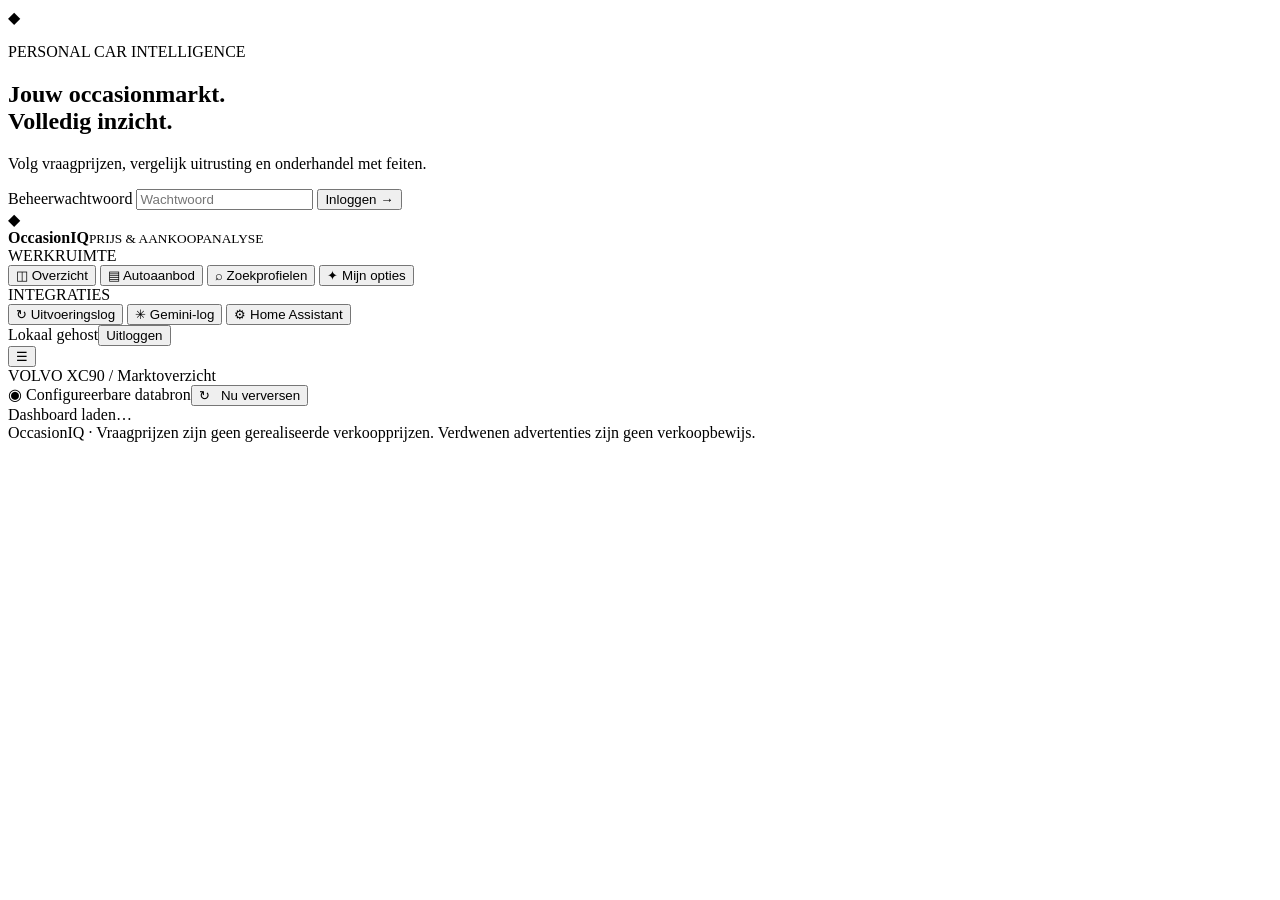
==== app/static/index.html @ ef5cd442 "feat: initial OccasionIQ MVP with Home Assistant, Gemini and direct API adapter" ====
<!doctype html>
<html lang="nl">
<head>
  <meta charset="utf-8"><meta name="viewport" content="width=device-width,initial-scale=1">
  <meta name="theme-color" content="#101b2e"><title>Occasion Intelligence · Prijsmonitor</title>
  <link rel="stylesheet" href="/static/style.css">
</head>
<body>
  <section id="login" class="login-screen hidden">
    <form id="login-form" class="login-panel">
      <div class="brand-mark">◆</div><p class="eyebrow">PERSONAL CAR INTELLIGENCE</p>
      <h1>Jouw occasionmarkt.<br>Volledig inzicht.</h1>
      <p>Volg vraagprijzen, vergelijk uitrusting en onderhandel met feiten.</p>
      <label for="password">Beheerwachtwoord</label>
      <input id="password" type="password" autocomplete="current-password" required placeholder="Wachtwoord">
      <button class="btn btn-primary" type="submit">Inloggen →</button>
      <small id="login-error" class="error-text"></small>
    </form>
  </section>
  <div id="shell" class="shell hidden">
    <aside class="sidebar">
      <div class="logo"><div class="logo-icon">◆</div><div><strong>Occasion<span>IQ</span></strong><small>PRIJS & AANKOOPANALYSE</small></div></div>
      <div class="nav-heading">WERKRUIMTE</div>
      <nav id="nav">
        <button data-page="dashboard" class="nav-link active"><span>◫</span> Overzicht</button>
        <button data-page="aanbod" class="nav-link"><span>▤</span> Autoaanbod</button>
        <button data-page="profielen" class="nav-link"><span>⌕</span> Zoekprofielen</button>
        <button data-page="wensen" class="nav-link"><span>✦</span> Mijn opties</button>
        <div class="nav-heading nested">INTEGRATIES</div>
        <button data-page="runs" class="nav-link"><span>↻</span> Uitvoeringslog</button>
        <button data-page="gemini" class="nav-link"><span>✳</span> Gemini-log</button>
        <button data-page="instellingen" class="nav-link"><span>⚙</span> Home Assistant</button>
      </nav>
      <div class="sidebar-bottom"><span class="online-dot"></span><span>Lokaal gehost</span><button id="logout" title="Uitloggen">Uitloggen</button></div>
    </aside>
    <div class="content-area">
      <header class="topbar"><button id="menu-toggle" class="mobile-menu" aria-label="Menu">☰</button><div class="crumb">VOLVO XC90 <span>/</span> <span id="crumb-active">Marktoverzicht</span></div><div class="top-actions"><span class="source-tag">◉ Configureerbare databron</span><button id="top-refresh" class="btn btn-primary">↻ &nbsp; Nu verversen</button></div></header>
      <main id="content"><div class="loading">Dashboard laden…</div></main>
      <footer>OccasionIQ · Vraagprijzen zijn geen gerealiseerde verkoopprijzen. Verdwenen advertenties zijn geen verkoopbewijs.</footer>
    </div>
  </div>
  <div id="modal-backdrop" class="modal-backdrop hidden"><div id="modal" class="modal" role="dialog" aria-modal="true"></div></div>
  <div id="toast" class="toast hidden"></div>
  <script src="/static/app.js" defer></script>
</body>
</html>
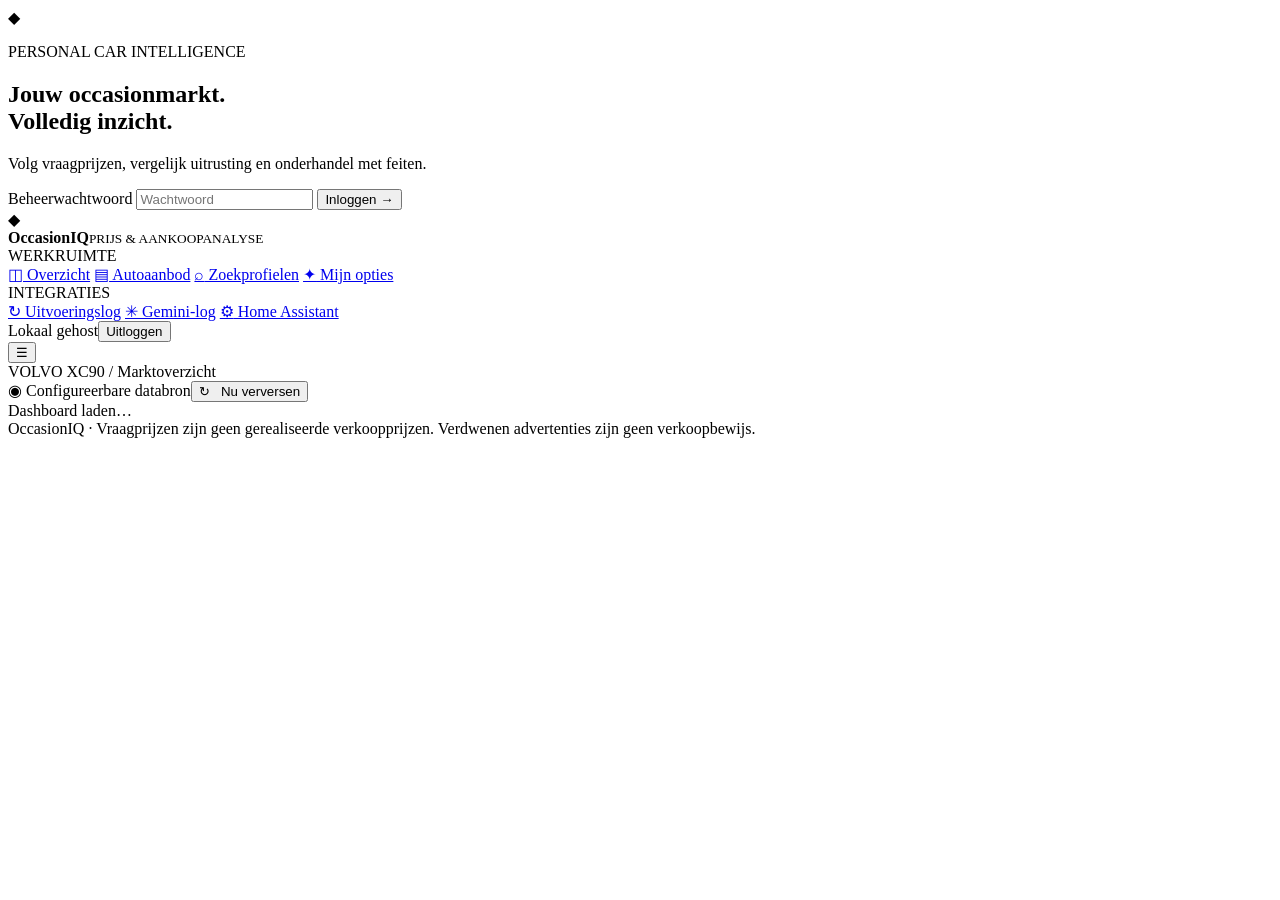
==== commit 7203f01e: "feat: fundament met migraties, dev-omgeving, frontend-modules en adressen per scherm (0.5.0) - app/v" ====
--- a/app/static/index.html
+++ b/app/static/index.html
@@ -22,14 +22,14 @@
       <div class="logo"><div class="logo-icon">◆</div><div><strong>Occasion<span>IQ</span></strong><small>PRIJS & AANKOOPANALYSE</small></div></div>
       <div class="nav-heading">WERKRUIMTE</div>
       <nav id="nav">
-        <button data-page="dashboard" class="nav-link active"><span>◫</span> Overzicht</button>
-        <button data-page="aanbod" class="nav-link"><span>▤</span> Autoaanbod</button>
-        <button data-page="profielen" class="nav-link"><span>⌕</span> Zoekprofielen</button>
-        <button data-page="wensen" class="nav-link"><span>✦</span> Mijn opties</button>
+        <a href="#/overzicht" data-nav="overzicht" class="nav-link"><span>◫</span> Overzicht</a>
+        <a href="#/aanbod" data-nav="aanbod" class="nav-link"><span>▤</span> Autoaanbod</a>
+        <a href="#/zoekopdrachten" data-nav="zoekopdrachten" class="nav-link"><span>⌕</span> Zoekprofielen</a>
+        <a href="#/wensen" data-nav="wensen" class="nav-link"><span>✦</span> Mijn opties</a>
         <div class="nav-heading nested">INTEGRATIES</div>
-        <button data-page="runs" class="nav-link"><span>↻</span> Uitvoeringslog</button>
-        <button data-page="gemini" class="nav-link"><span>✳</span> Gemini-log</button>
-        <button data-page="instellingen" class="nav-link"><span>⚙</span> Home Assistant</button>
+        <a href="#/controles" data-nav="controles" class="nav-link"><span>↻</span> Uitvoeringslog</a>
+        <a href="#/ai-analyse" data-nav="ai-analyse" class="nav-link"><span>✳</span> Gemini-log</a>
+        <a href="#/instellingen" data-nav="instellingen" class="nav-link"><span>⚙</span> Home Assistant</a>
       </nav>
       <div class="sidebar-bottom"><span class="online-dot"></span><span>Lokaal gehost</span><button id="logout" title="Uitloggen">Uitloggen</button></div>
     </aside>
@@ -41,6 +41,6 @@
   </div>
   <div id="modal-backdrop" class="modal-backdrop hidden"><div id="modal" class="modal" role="dialog" aria-modal="true"></div></div>
   <div id="toast" class="toast hidden"></div>
-  <script src="/static/app.js" defer></script>
+  <script type="module" src="/static/js/main.js"></script>
 </body>
 </html>
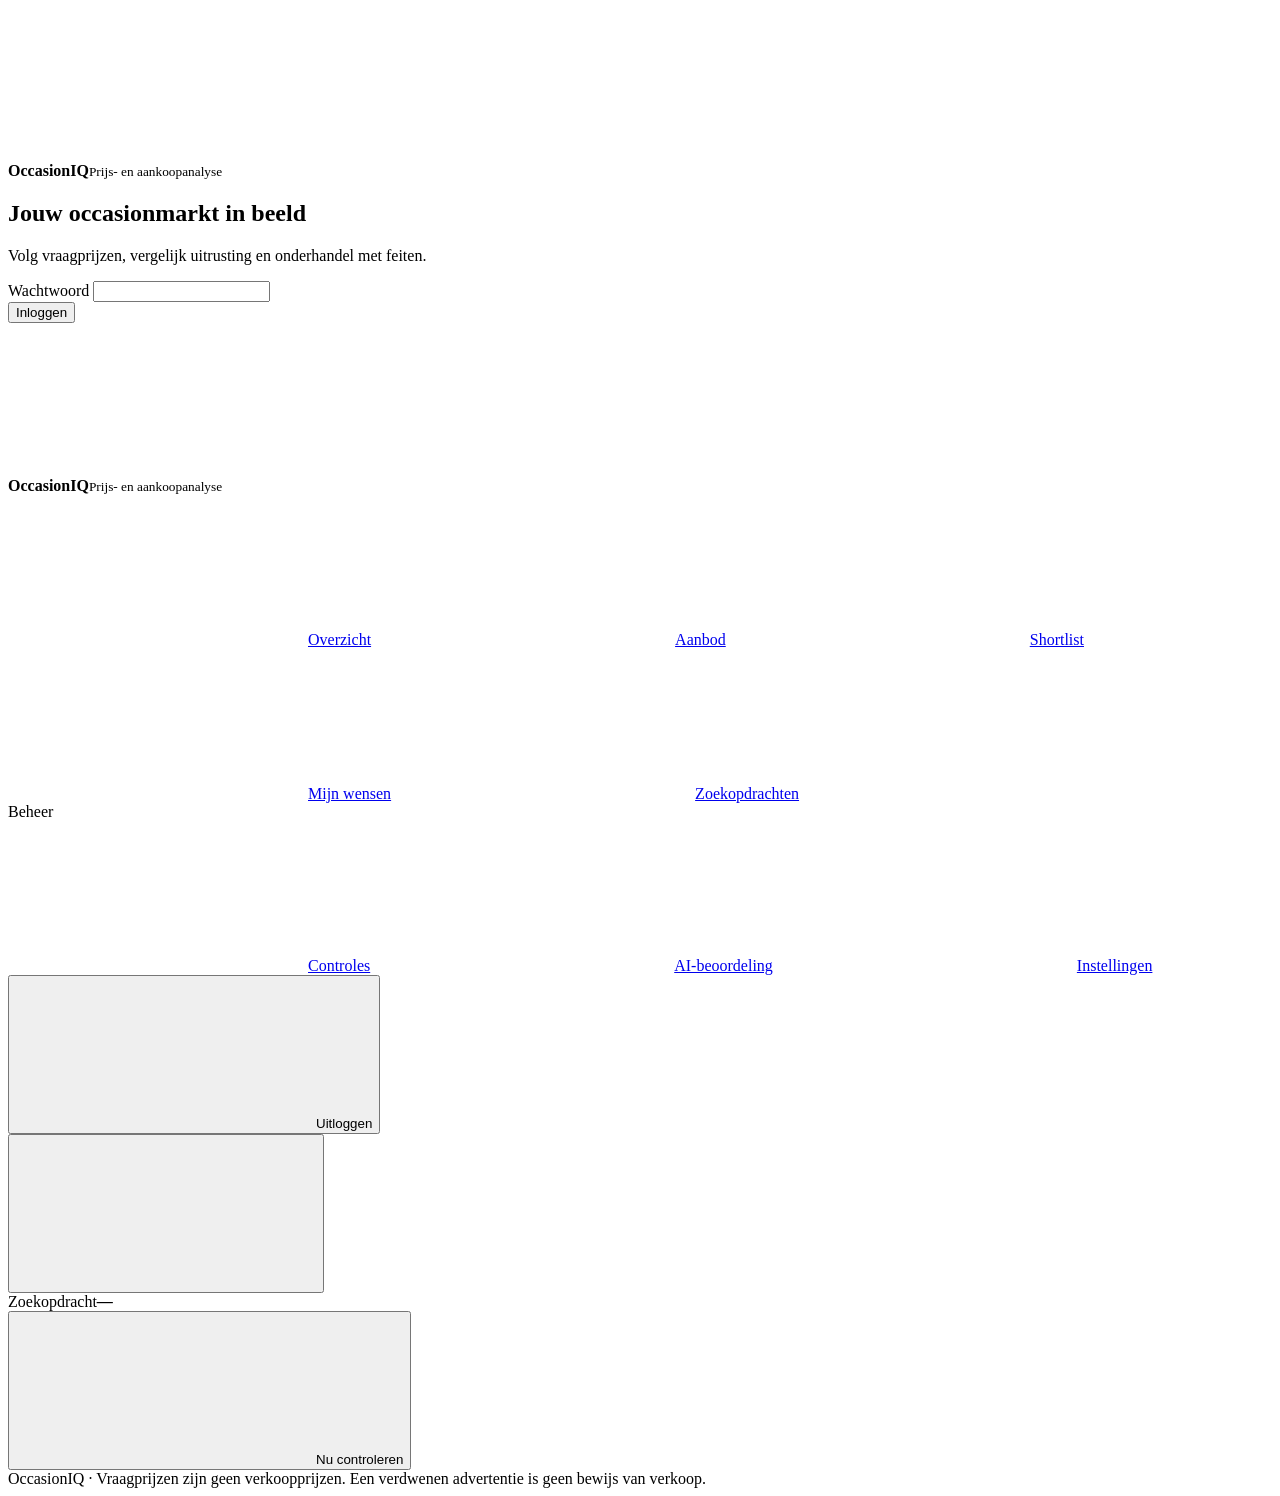
==== commit fcb68662: "feat: ontwerpsysteem, nieuwe navigatie en Nederlandse woordenlijst (0.7.0) - style.css opnieuw opgeb" ====
--- a/app/static/index.html
+++ b/app/static/index.html
@@ -1,46 +1,67 @@
 <!doctype html>
 <html lang="nl">
 <head>
-  <meta charset="utf-8"><meta name="viewport" content="width=device-width,initial-scale=1">
-  <meta name="theme-color" content="#101b2e"><title>Occasion Intelligence · Prijsmonitor</title>
+  <meta charset="utf-8">
+  <meta name="viewport" content="width=device-width,initial-scale=1">
+  <meta name="theme-color" content="#152037">
+  <title>OccasionIQ</title>
   <link rel="stylesheet" href="/static/style.css">
 </head>
 <body>
   <section id="login" class="login-screen hidden">
     <form id="login-form" class="login-panel">
-      <div class="brand-mark">◆</div><p class="eyebrow">PERSONAL CAR INTELLIGENCE</p>
-      <h1>Jouw occasionmarkt.<br>Volledig inzicht.</h1>
+      <div class="logo">
+        <div class="logo-mark"><svg class="icon" aria-hidden="true"><use href="/static/icons.svg#logo"/></svg></div>
+        <div><strong>Occasion<span>IQ</span></strong><small>Prijs- en aankoopanalyse</small></div>
+      </div>
+      <h1>Jouw occasionmarkt in beeld</h1>
       <p>Volg vraagprijzen, vergelijk uitrusting en onderhandel met feiten.</p>
-      <label for="password">Beheerwachtwoord</label>
-      <input id="password" type="password" autocomplete="current-password" required placeholder="Wachtwoord">
-      <button class="btn btn-primary" type="submit">Inloggen →</button>
-      <small id="login-error" class="error-text"></small>
+      <div class="field">
+        <label for="password">Wachtwoord</label>
+        <input id="password" type="password" autocomplete="current-password" required aria-describedby="login-error">
+        <span id="login-error" class="error" role="alert"></span>
+      </div>
+      <button class="btn btn-primary" type="submit">Inloggen</button>
     </form>
   </section>
   <div id="shell" class="shell hidden">
-    <aside class="sidebar">
-      <div class="logo"><div class="logo-icon">◆</div><div><strong>Occasion<span>IQ</span></strong><small>PRIJS & AANKOOPANALYSE</small></div></div>
-      <div class="nav-heading">WERKRUIMTE</div>
-      <nav id="nav">
-        <a href="#/overzicht" data-nav="overzicht" class="nav-link"><span>◫</span> Overzicht</a>
-        <a href="#/aanbod" data-nav="aanbod" class="nav-link"><span>▤</span> Autoaanbod</a>
-        <a href="#/zoekopdrachten" data-nav="zoekopdrachten" class="nav-link"><span>⌕</span> Zoekprofielen</a>
-        <a href="#/wensen" data-nav="wensen" class="nav-link"><span>✦</span> Mijn opties</a>
-        <div class="nav-heading nested">INTEGRATIES</div>
-        <a href="#/controles" data-nav="controles" class="nav-link"><span>↻</span> Uitvoeringslog</a>
-        <a href="#/ai-analyse" data-nav="ai-analyse" class="nav-link"><span>✳</span> Gemini-log</a>
-        <a href="#/instellingen" data-nav="instellingen" class="nav-link"><span>⚙</span> Home Assistant</a>
+    <aside class="sidebar" id="sidebar" aria-label="Hoofdmenu">
+      <div class="logo">
+        <div class="logo-mark"><svg class="icon" aria-hidden="true"><use href="/static/icons.svg#logo"/></svg></div>
+        <div><strong>Occasion<span>IQ</span></strong><small>Prijs- en aankoopanalyse</small></div>
+      </div>
+      <nav class="nav-group" aria-label="Werkruimte">
+        <a href="#/overzicht" data-nav="overzicht" class="nav-link"><svg class="icon" aria-hidden="true"><use href="/static/icons.svg#overzicht"/></svg>Overzicht</a>
+        <a href="#/aanbod" data-nav="aanbod" class="nav-link"><svg class="icon" aria-hidden="true"><use href="/static/icons.svg#car"/></svg>Aanbod</a>
+        <a href="#/aanbod?shortlist=1" data-nav="shortlist" class="nav-link"><svg class="icon" aria-hidden="true"><use href="/static/icons.svg#star"/></svg>Shortlist</a>
+        <a href="#/wensen" data-nav="wensen" class="nav-link"><svg class="icon" aria-hidden="true"><use href="/static/icons.svg#wensen"/></svg>Mijn wensen</a>
+        <a href="#/zoekopdrachten" data-nav="zoekopdrachten" class="nav-link"><svg class="icon" aria-hidden="true"><use href="/static/icons.svg#search"/></svg>Zoekopdrachten</a>
       </nav>
-      <div class="sidebar-bottom"><span class="online-dot"></span><span>Lokaal gehost</span><button id="logout" title="Uitloggen">Uitloggen</button></div>
+      <div class="nav-heading" id="nav-beheer">Beheer</div>
+      <nav class="nav-group" aria-labelledby="nav-beheer">
+        <a href="#/controles" data-nav="controles" class="nav-link"><svg class="icon" aria-hidden="true"><use href="/static/icons.svg#refresh"/></svg>Controles</a>
+        <a href="#/ai-analyse" data-nav="ai-analyse" class="nav-link"><svg class="icon" aria-hidden="true"><use href="/static/icons.svg#sparkles"/></svg>AI-beoordeling</a>
+        <a href="#/instellingen" data-nav="instellingen" class="nav-link"><svg class="icon" aria-hidden="true"><use href="/static/icons.svg#settings"/></svg>Instellingen</a>
+      </nav>
+      <div class="sidebar-bottom">
+        <button id="logout" type="button" class="nav-link"><svg class="icon" aria-hidden="true"><use href="/static/icons.svg#log-out"/></svg>Uitloggen</button>
+      </div>
     </aside>
+    <div class="scrim" data-action="close-menu"></div>
     <div class="content-area">
-      <header class="topbar"><button id="menu-toggle" class="mobile-menu" aria-label="Menu">☰</button><div class="crumb">VOLVO XC90 <span>/</span> <span id="crumb-active">Marktoverzicht</span></div><div class="top-actions"><span class="source-tag">◉ Configureerbare databron</span><button id="top-refresh" class="btn btn-primary">↻ &nbsp; Nu verversen</button></div></header>
-      <main id="content"><div class="loading">Dashboard laden…</div></main>
-      <footer>OccasionIQ · Vraagprijzen zijn geen gerealiseerde verkoopprijzen. Verdwenen advertenties zijn geen verkoopbewijs.</footer>
+      <header class="topbar">
+        <button id="menu-toggle" type="button" class="btn btn-text btn-icon mobile-menu" aria-label="Menu openen" aria-controls="sidebar" aria-expanded="false"><svg class="icon" aria-hidden="true"><use href="/static/icons.svg#menu"/></svg></button>
+        <div class="topbar-context"><span class="label">Zoekopdracht</span><strong id="current-profile">—</strong></div>
+        <div class="topbar-actions">
+          <button id="top-refresh" type="button" class="btn btn-primary"><svg class="icon" aria-hidden="true"><use href="/static/icons.svg#refresh"/></svg><span class="btn-label">Nu controleren</span></button>
+        </div>
+      </header>
+      <main id="content" tabindex="-1"></main>
+      <footer class="app-footer">OccasionIQ · Vraagprijzen zijn geen verkoopprijzen. Een verdwenen advertentie is geen bewijs van verkoop.</footer>
     </div>
   </div>
-  <div id="modal-backdrop" class="modal-backdrop hidden"><div id="modal" class="modal" role="dialog" aria-modal="true"></div></div>
-  <div id="toast" class="toast hidden"></div>
+  <dialog id="dialog" class="dialog"></dialog>
+  <div id="toasts" class="toasts" aria-live="polite"></div>
   <script type="module" src="/static/js/main.js"></script>
 </body>
 </html>
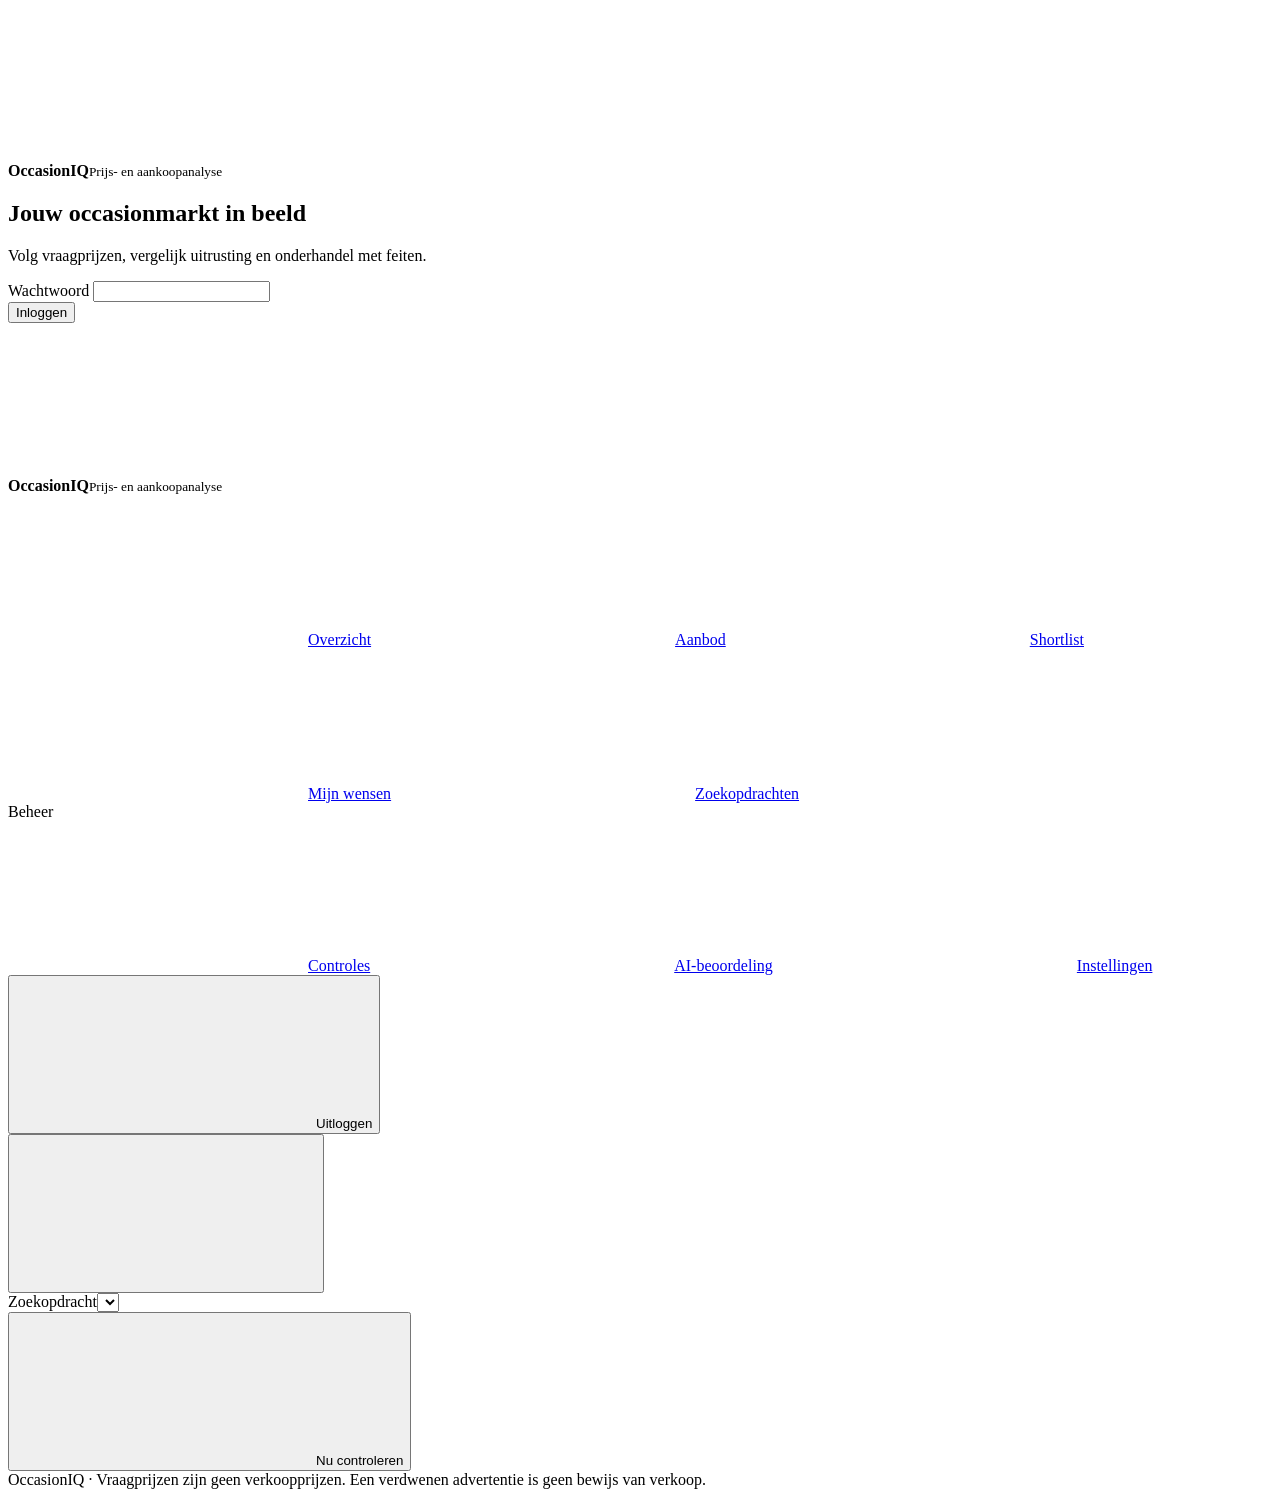
==== commit cc5d3107: "feat: zoekopdrachten beheren, kiezen en budget (0.8.0) - migratie 4: budget_eur, archived_at, scope_" ====
--- a/app/static/index.html
+++ b/app/static/index.html
@@ -51,7 +51,7 @@
     <div class="content-area">
       <header class="topbar">
         <button id="menu-toggle" type="button" class="btn btn-text btn-icon mobile-menu" aria-label="Menu openen" aria-controls="sidebar" aria-expanded="false"><svg class="icon" aria-hidden="true"><use href="/static/icons.svg#menu"/></svg></button>
-        <div class="topbar-context"><span class="label">Zoekopdracht</span><strong id="current-profile">—</strong></div>
+        <div class="topbar-context"><label class="label" for="profile-select">Zoekopdracht</label><select id="profile-select" class="input"></select></div>
         <div class="topbar-actions">
           <button id="top-refresh" type="button" class="btn btn-primary"><svg class="icon" aria-hidden="true"><use href="/static/icons.svg#refresh"/></svg><span class="btn-label">Nu controleren</span></button>
         </div>
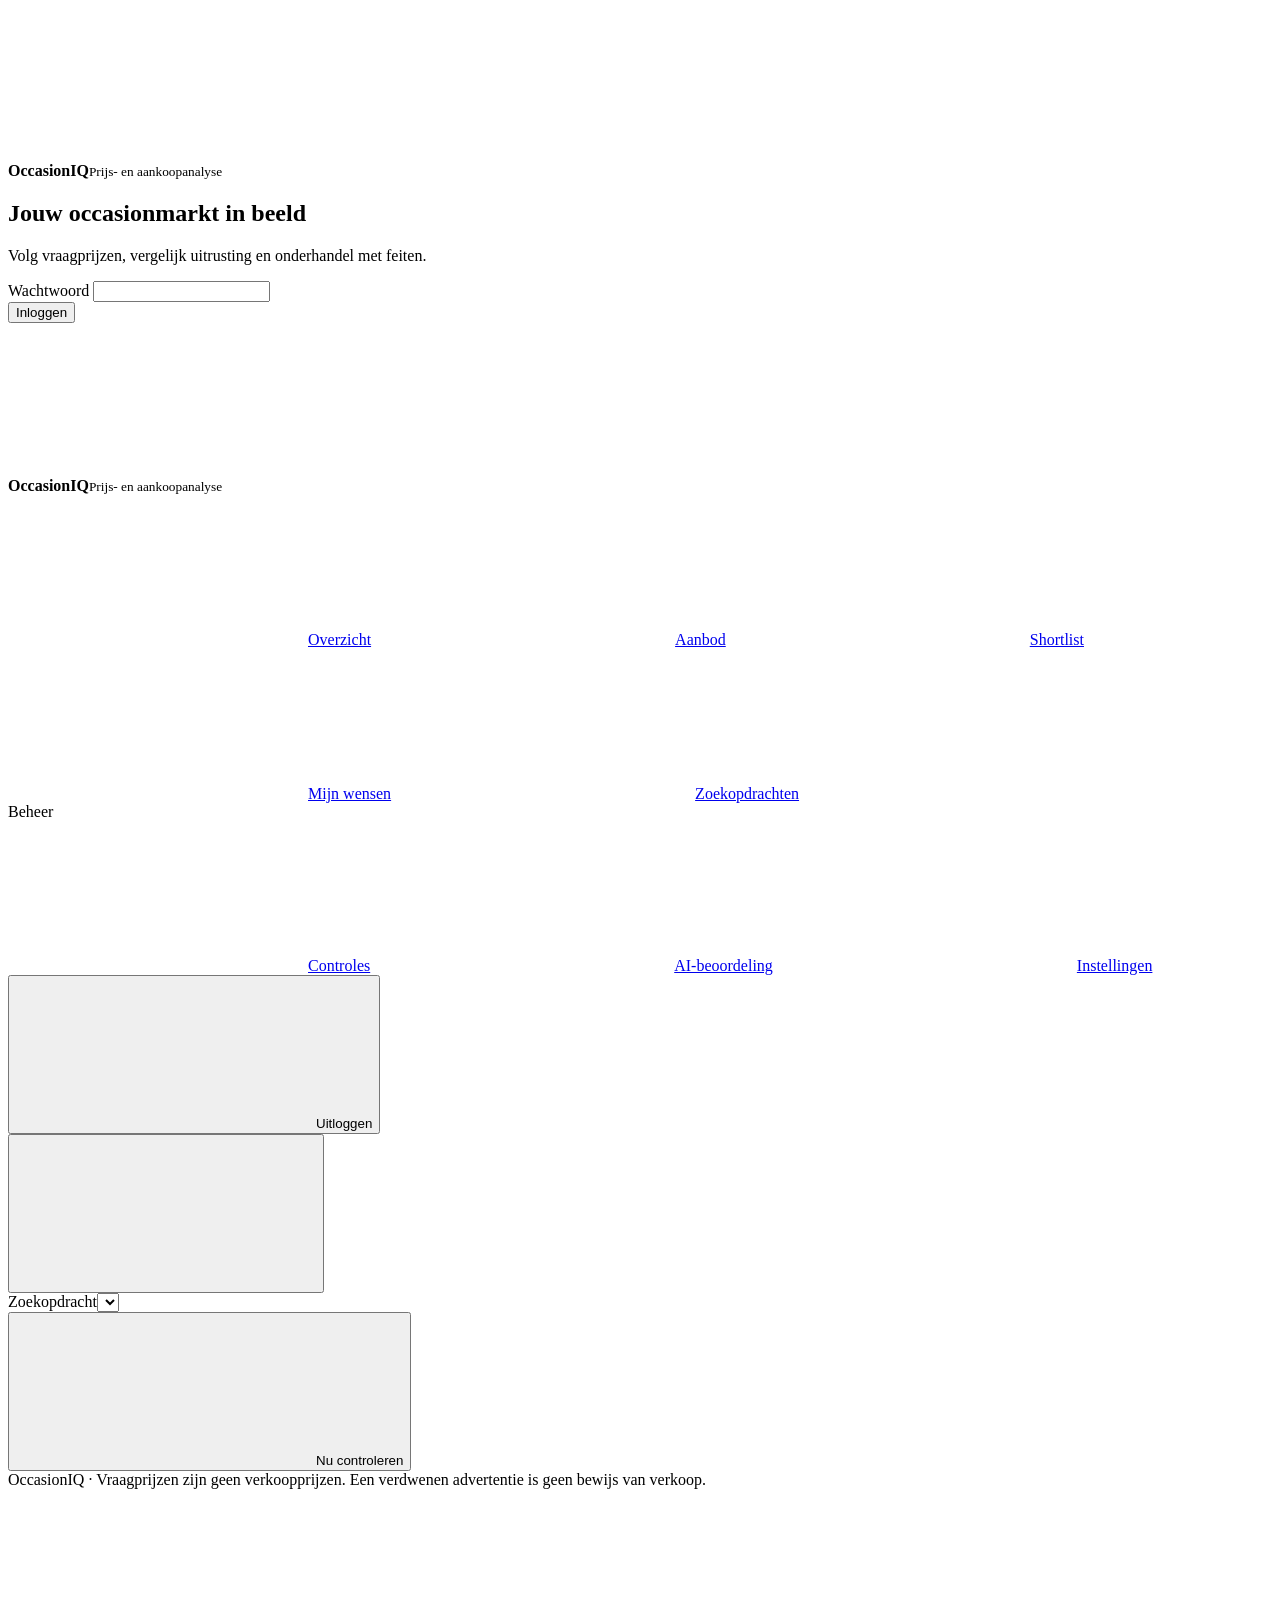
==== commit 5e3ff511: "feat: matchscore met onzekerheid, corrigeren en vragen aan de verkoper (0.11.0) - scoring: score_pot" ====
--- a/app/static/index.html
+++ b/app/static/index.html
@@ -60,6 +60,9 @@
       <footer class="app-footer">OccasionIQ · Vraagprijzen zijn geen verkoopprijzen. Een verdwenen advertentie is geen bewijs van verkoop.</footer>
     </div>
   </div>
+  <svg class="svg-defs" aria-hidden="true" focusable="false"><defs>
+    <pattern id="hatch" width="4" height="4" patternUnits="userSpaceOnUse" patternTransform="rotate(45)">
+      <rect width="4" height="4" fill="#c9eee8"/><rect width="1.6" height="4" fill="#24baa7"/></pattern></defs></svg>
   <dialog id="dialog" class="dialog"></dialog>
   <div id="toasts" class="toasts" aria-live="polite"></div>
   <script type="module" src="/static/js/main.js"></script>
